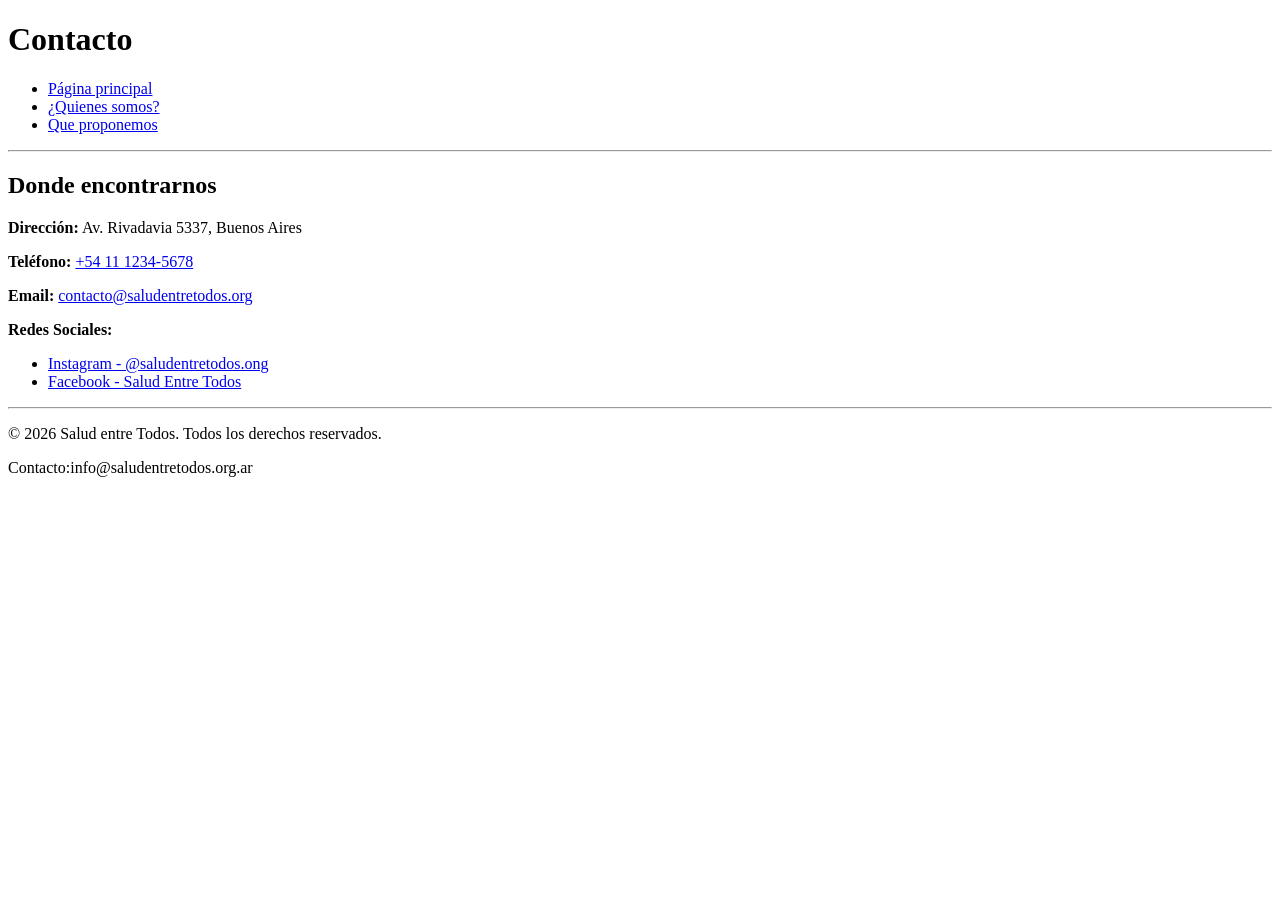
==== mi-ong/contacto.html @ f7f45484 "add(se agrego programas.html y contacto.html, se hicieron cambios en index.html)" ====
<!DOCTYPE html>
<html lang="es">
<head>
    <meta charset="UTF-8">
    <meta name="viewport" content="width=device-width, initial-scale=1.0">
    <title>Contacto | Salud entre Todos</title>
</head>
 
<body>
    <header> 
     <h1>Contacto</h1>
        <nav>
            <ul>
                <li><a href="index.html">Página principal</a></li>
                <li><a href="nosotros.html">¿Quienes somos?</a></li> 
                <li><a href="programas.html">Que proponemos</a></li> 
            </ul> 
        </nav>
        <hr>
    </header>
    <main>
        <section>
            <h2>Donde encontrarnos</h2>
            <p><strong>Dirección:</strong> Av. Rivadavia 5337, Buenos Aires</p>

            <p><strong>Teléfono:</strong> 
                <a href="tel:+541112345678">+54 11 1234-5678</a>
            </p>

            <p><strong>Email:</strong> 
                <a href="mailto:contacto@saludentretodos.org">contacto@saludentretodos.org</a>
            </p>

        <p><strong>Redes Sociales:</strong></p>
        <ul>
            <li>
            <a href="https://www.instagram.com/saludentretodos.ong" target="_blank">Instagram - @saludentretodos.ong</a>
            </li>
            <li>
            <a href="https://www.facebook.com/saludentretodos" target="_blank">Facebook - Salud Entre Todos</a>
            </li>
        </ul>
        </section>
    </main>
       <hr>
    <footer> 
        <p>&copy; 2026 Salud entre Todos. Todos los derechos reservados.</p>
        <p>Contacto:info@saludentretodos.org.ar</p>
    </footer>
</body>

</html>
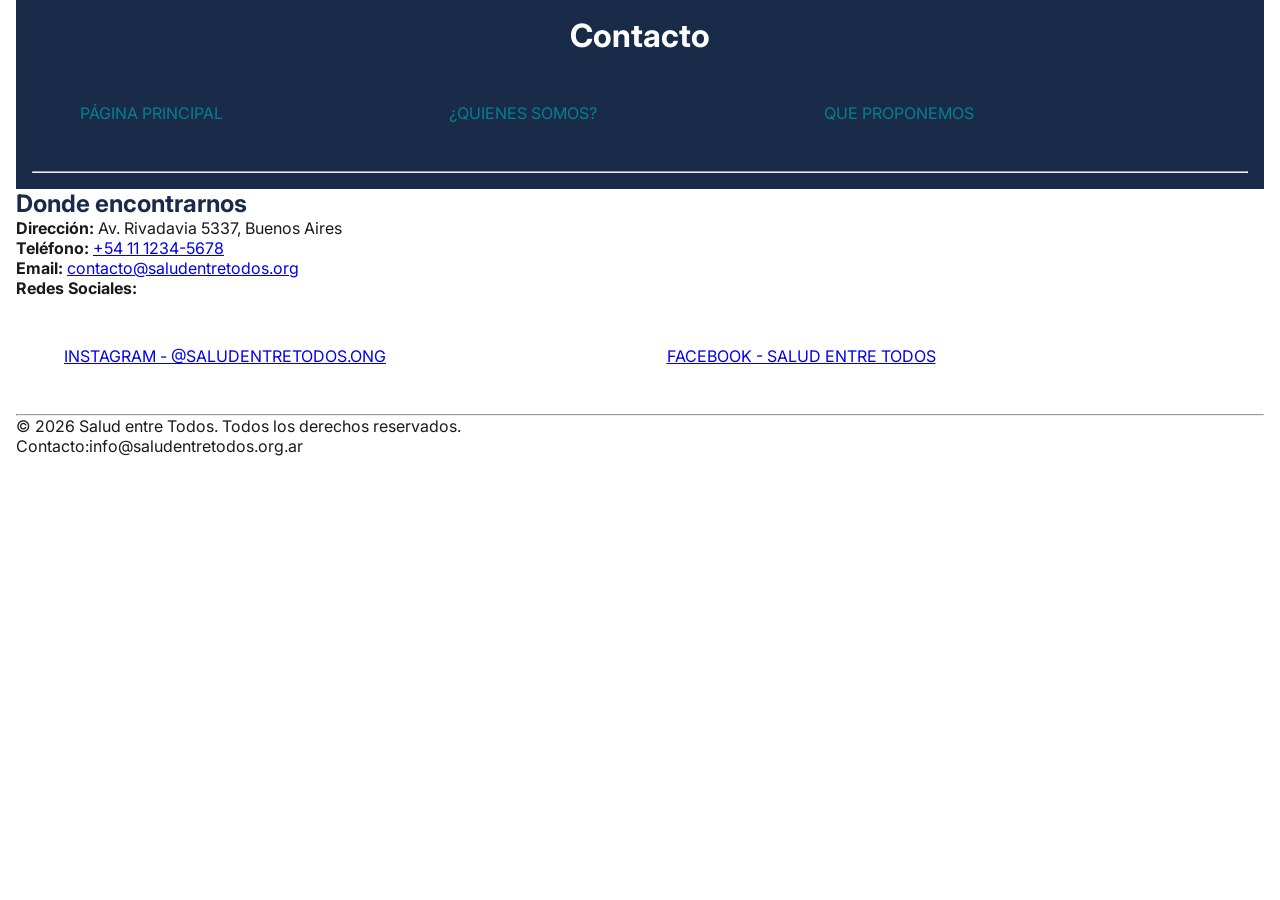
==== commit 255bd1d8: "style:Se agrego estilos basicos en CSS" ====
--- a/mi-ong/contacto.html
+++ b/mi-ong/contacto.html
@@ -3,6 +3,10 @@
 <head>
     <meta charset="UTF-8">
     <meta name="viewport" content="width=device-width, initial-scale=1.0">
+    <link rel="stylesheet" href="/Css/estilos.css">
+    <link rel="preconnect" href="https://fonts.googleapis.com">
+    <link rel="preconnect" href="https://fonts.gstatic.com" crossorigin>
+    <link href="https://fonts.googleapis.com/css2?family=Inter:ital,opsz,wght@0,14..32,100..900;1,14..32,100..900&display=swap" rel="stylesheet">
     <title>Contacto | Salud entre Todos</title>
 </head>
  
--- a/Css/estilos.css
+++ b/Css/estilos.css
@@ -0,0 +1,99 @@
+:root{
+    --color-primario:#1A2B4A;
+    --color-acento:#028090;
+    --fuente: "Inter", sans-serif;
+}
+/* Reset básico*/
+*{ box-sizing: border-box;
+    margin: 0; padding: 0;
+}
+body{
+    font-family: var(--fuente);
+    font-size: 16px;
+    color: var(--color-primario);
+    max-width: auto;
+    margin: 0 auto;
+    padding: 0 1rem;
+}
+
+header{
+    background: var(--color-primario);
+    color: white;
+    padding: 1rem;
+}
+
+nav a:hover{
+    text-decoration: underline;
+}
+
+nav a {
+    color: var(--color-acento);
+    text-decoration: none;
+}
+
+h1{ 
+    text-align: center;
+    align-items: center;
+    
+}
+
+ul{
+    display: flex;
+    align-items: center;
+    text-transform: uppercase;
+    padding: 2rem;
+    margin: 1rem;
+}
+
+ul li{
+    list-style: none;
+    font-size: 1rem;
+    margin-right: auto;
+    justify-content: center;
+}
+
+header img{
+    border-radius: 5rem;
+    padding: auto;
+    margin-top: 2rem;   
+}
+
+p{
+    color: #1a1a1a;   
+}
+
+#colaboradores{
+    padding: auto;
+    margin: auto;
+    text-align: left;
+    table-layout: fixed;
+    border-left: hidden;
+    border-right: hidden;
+    border-bottom: hidden;
+    border-top: hidden;
+    border-collapse: collapse;
+
+}
+table{
+    overflow: auto;
+    width: fit-content;
+    border: 3px solid white;
+    background-color:#1A2B4A;
+}
+th{
+
+    color:white;
+    text-align: center;
+}
+tr{
+    color: white;
+}
+td{
+    border: 1px solid white;
+    padding: 16px 32px;
+}
+tr td:last-child {
+    padding-left: auto;
+    margin-left: auto;
+    text-align: center;
+}
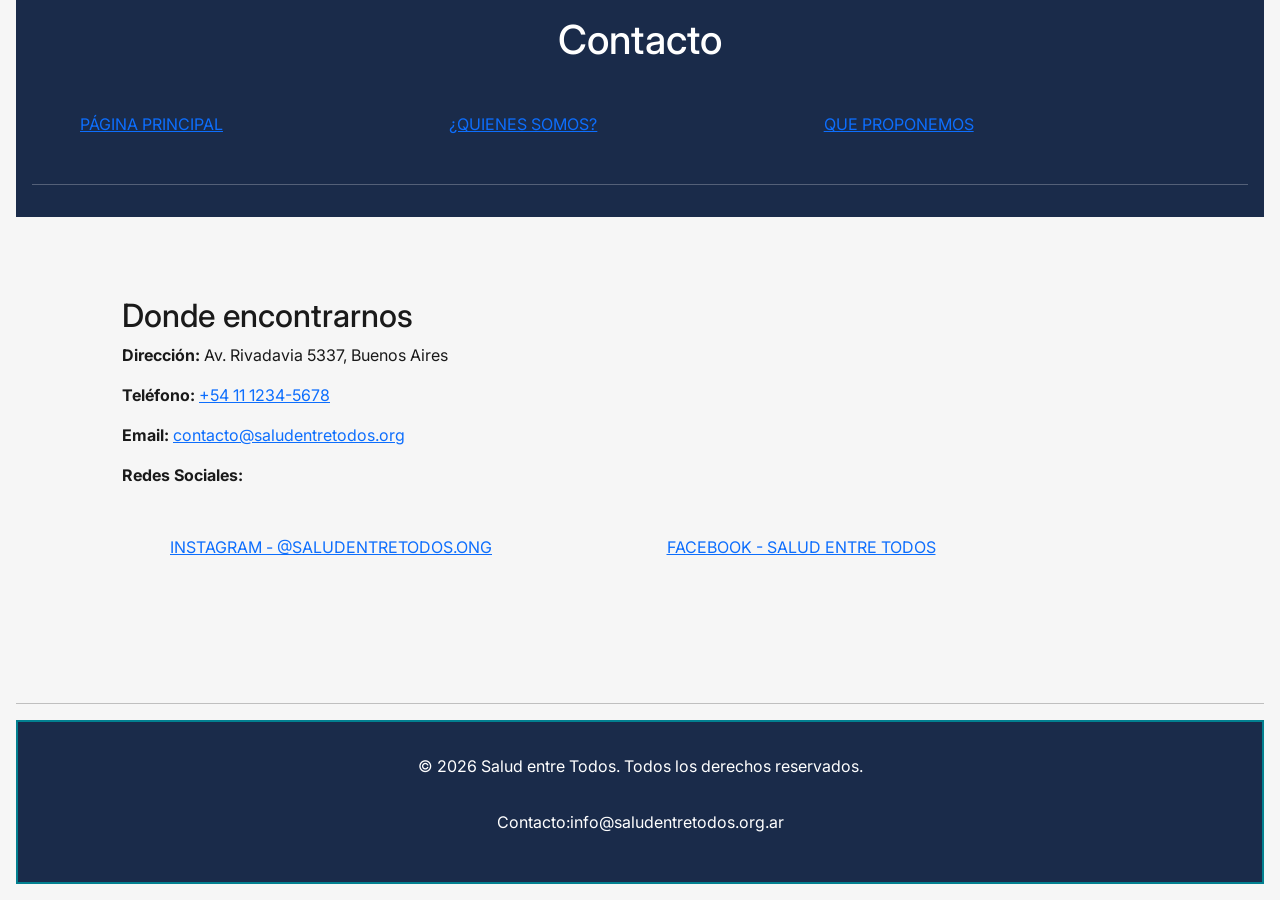
==== commit 5612cc10: "add(se agrego el Boostrap)" ====
--- a/mi-ong/contacto.html
+++ b/mi-ong/contacto.html
@@ -3,6 +3,7 @@
 <head>
     <meta charset="UTF-8">
     <meta name="viewport" content="width=device-width, initial-scale=1.0">
+    <link href="https://cdn.jsdelivr.net/npm/bootstrap@5.3.3/dist/css/bootstrap.min.css" rel="stylesheet">
     <link rel="stylesheet" href="/Css/estilos.css">
     <link rel="preconnect" href="https://fonts.googleapis.com">
     <link rel="preconnect" href="https://fonts.gstatic.com" crossorigin>
@@ -51,6 +52,7 @@
         <p>&copy; 2026 Salud entre Todos. Todos los derechos reservados.</p>
         <p>Contacto:info@saludentretodos.org.ar</p>
     </footer>
+     <script src="https://cdn.jsdelivr.net/npm/bootstrap@5.3.3/dist/js/bootstrap.bundle.min.js"></script>
 </body>
 
 </html>
--- a/Css/estilos.css
+++ b/Css/estilos.css
@@ -1,34 +1,65 @@
+/* Variables*/
 :root{
     --color-primario:#1A2B4A;
+    --color-secundario: #66079c;
     --color-acento:#028090;
     --fuente: "Inter", sans-serif;
-}
+    --color-fondo: #f6f6f6;
+    --color-texto: #1A1A1A;
+;}
 /* Reset básico*/
-*{ box-sizing: border-box;
-    margin: 0; padding: 0;
-}
+*{ 
+    box-sizing: border-box;
+    margin: 0; 
+    padding: 0;
+}
+
+html { scroll-behavior: smooth; }
+
 body{
+    background-color: var(--color-fondo);
     font-family: var(--fuente);
     font-size: 16px;
-    color: var(--color-primario);
+    color: var(--color-texto);
     max-width: auto;
     margin: 0 auto;
     padding: 0 1rem;
 }
-
+/* Header*/
 header{
     background: var(--color-primario);
     color: white;
     padding: 1rem;
-}
-
-nav a:hover{
-    text-decoration: underline;
-}
-
-nav a {
+    margin: 0 auto;
+    position: sticky;
+    top: 0;
+}
+/* Navegación*/
+
+.navbar{
+    display: flex;
+    position: relative;
+}
+
+.navbar ul{
+    display: flex;
+    align-items: center;
+    text-transform: uppercase;
+    padding: 0;
+    margin: 0;
+}
+
+.navbar ul li{
+    list-style: none;
+    font-size: 1rem;
+    margin-right: auto;
+    justify-content: center;
+}
+
+
+.nav-link:hover{
+    transition: 0.3s ease;
     color: var(--color-acento);
-    text-decoration: none;
 }
 
 h1{ 
@@ -36,7 +67,7 @@
     align-items: center;
     
 }
-
+/* Navegación*/
 ul{
     display: flex;
     align-items: center;
@@ -44,14 +75,14 @@
     padding: 2rem;
     margin: 1rem;
 }
-
+/* Navegación*/
 ul li{
     list-style: none;
     font-size: 1rem;
     margin-right: auto;
     justify-content: center;
 }
-
+/* Imagen Principal*/
 header img{
     border-radius: 5rem;
     padding: auto;
@@ -62,9 +93,24 @@
     color: #1a1a1a;   
 }
 
+#objetivo h2{
+    color: var(--color-primario);
+    padding-bottom: 1rem;
+    font-size: 2rem;
+}
+
+#objetivo p{
+    letter-spacing: 1.3px;
+    font-size: 1.2rem;
+}
+
+/* Tabla*/
+#colaboradores h2{
+    color: var(--color-primario);
+    padding-bottom: 1rem;
+    font-size: 2rem;
+}
 #colaboradores{
-    padding: auto;
-    margin: auto;
     text-align: left;
     table-layout: fixed;
     border-left: hidden;
@@ -74,26 +120,181 @@
     border-collapse: collapse;
 
 }
+/* Tabla*/
 table{
     overflow: auto;
-    width: fit-content;
+    width: 100%;
     border: 3px solid white;
     background-color:#1A2B4A;
 }
+/* Tabla*/
 th{
 
     color:white;
     text-align: center;
 }
+/* Tabla*/
 tr{
     color: white;
 }
+/* Tabla*/
 td{
     border: 1px solid white;
     padding: 16px 32px;
 }
+/* Tabla*/
 tr td:last-child {
     padding-left: auto;
     margin-left: auto;
     text-align: center;
 }
+/* Main*/
+main{
+    margin: auto;
+    padding: auto;
+}
+section{
+    padding: 5rem 2rem;
+    max-width: 1100px;
+    margin: 0 auto;
+}
+
+#mision h2{
+    color: var(--color-primario);
+    padding-bottom: 1rem;
+    font-size: 2rem;
+    margin-bottom: 1rem;
+}
+
+#mision{
+    display: grid;
+    grid-template-columns: auto;
+    gap: 2rem;
+    margin-bottom: 1rem;
+    align-items: center;
+}
+#mision p{
+    font-size: 1.2rem;
+    letter-spacing: 1.3px;
+}
+#mision img{
+    width: 200%;
+    border-radius: 8px;
+    object-fit: cover;
+    max-width: 200px;
+}
+
+/* Formulario*/
+#ayudas{
+    margin: auto;
+    padding: auto;
+    border-left: hidden;
+    border-right: hidden;
+    border-bottom: hidden;
+    border-top: hidden;
+    border-collapse: collapse;
+}
+/* Formulario*/
+#ayudas h3{
+    letter-spacing: 1.3px;
+    font-size: 2rem;
+    color: var(--color-primario);
+    margin-bottom: 1rem;
+}
+/* Formulario*/
+#ayudas p{
+    font-size: 1.2rem;
+    align-items: center;
+    text-transform: uppercase;
+    margin-bottom: 1rem;
+}
+/* Formulario*/
+form{
+    color: var(--color-secundario);
+}
+/* Formulario*/
+label {
+    padding: auto;
+    margin: auto;
+    justify-content: center;
+}
+/* Formulario*/
+input{
+    padding: 2px 8px;
+    background-color: var(--color-primario);
+    color: #F7F9FA;
+    margin-bottom: 1rem;
+    border-left: hidden;
+    border-right: hidden;
+    border-bottom: hidden;
+    border-top: hidden;
+    border-collapse: collapse;
+    border: 2px solid var(--color-secundario);
+}
+/* Formulario*/
+button{
+    background-color: var(--color-primario);
+    color: #F7F9FA;
+    padding: 8px 16px;
+    border: 2px solid var(--color-secundario);
+    text-transform: uppercase;
+}
+ button:hover{
+    background-color: var(--color-secundario);
+    color: #F7F9FA;
+    border: 2px solid var(--color-primario);
+ }
+
+#main artricle{
+    display: grid;
+    grid-template-columns: auto;
+    gap: 2rem;
+}
+#main h2{
+    color: var(--color-primario);
+    text-align: center;
+    padding-top: 2rem;
+    letter-spacing: 1.3px;
+    font-size: 2rem;
+}
+
+#historia h3{
+    color: var(--color-primario);
+    padding-bottom: 1rem;
+    font-size: 1.5rem;
+}
+
+#valores h3{
+    color: var(--color-primario);
+    padding-bottom: 1rem;
+    font-size: 1.5rem;
+}
+
+#valores ul{
+    list-style: none;
+    display: flex;
+    justify-content: center;
+    gap: 2rem;
+    text-align: center;
+}
+#valores ul li strong{
+    color: var(--color-secundario);
+    padding-right: 0.5rem;
+    font-size: 1.2rem;
+}
+#valores li p{
+    text-align: center;
+}
+
+footer{
+    background-color: var(--color-primario);
+    padding: 1.5rem;
+    margin-top: auto;
+    border: 2px solid #028090;
+}
+
+footer p{
+    text-align: center;
+    color: white;
+    padding: 8px;
+}
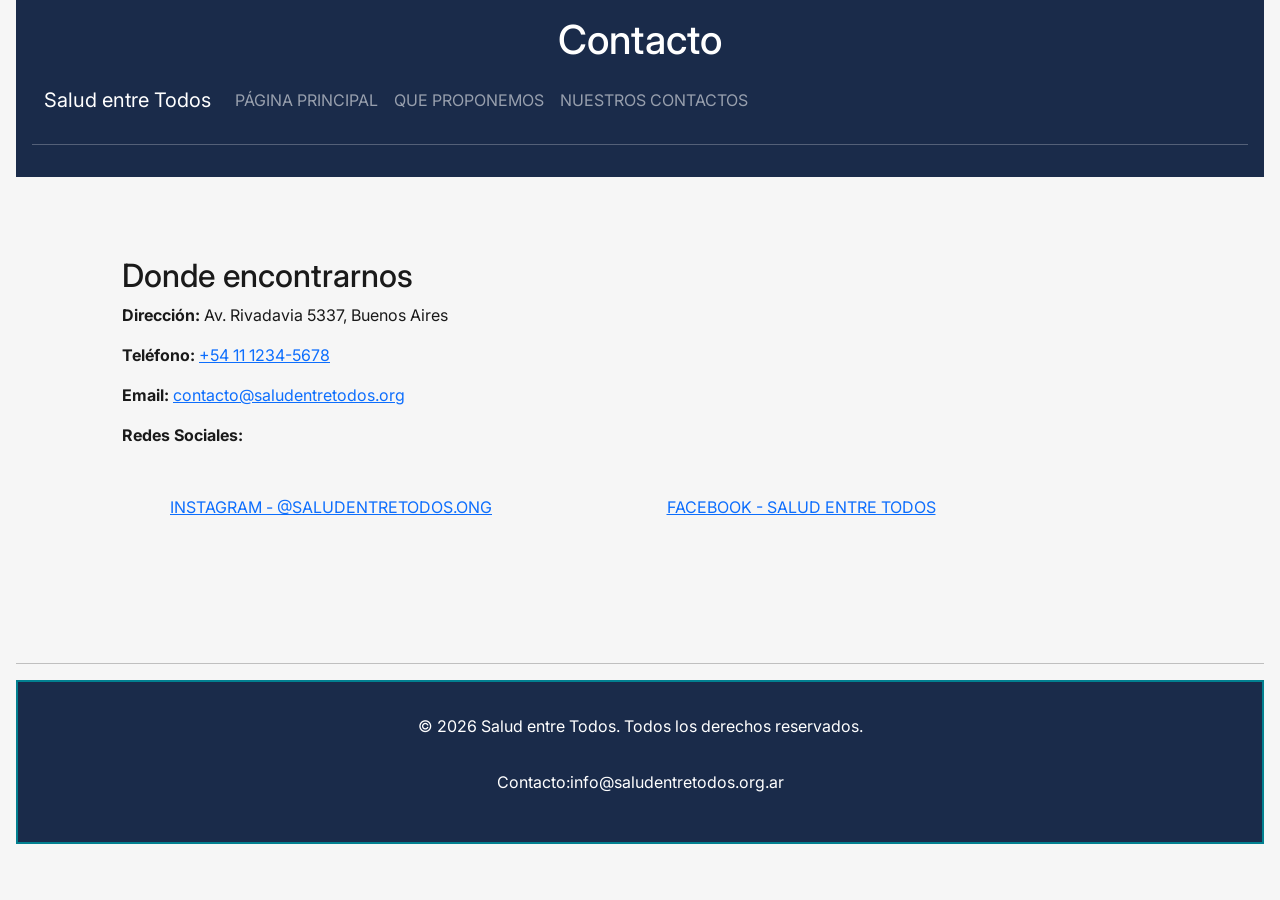
==== commit c8e5635d: "add(se agrego la nueva nav a todos los html)" ====
--- a/mi-ong/contacto.html
+++ b/mi-ong/contacto.html
@@ -14,12 +14,26 @@
 <body>
     <header> 
      <h1>Contacto</h1>
-        <nav>
-            <ul>
-                <li><a href="index.html">Página principal</a></li>
-                <li><a href="nosotros.html">¿Quienes somos?</a></li> 
-                <li><a href="programas.html">Que proponemos</a></li> 
-            </ul> 
+        <nav class="navbar navbar-expand-md navbar-dark bg--primario">
+            <div class="container-fluid">
+                <a class="navbar-brand">Salud entre Todos</a>
+                <button class="navbar-toggler" type="button" data-bs-toggle="collapse" data-bs-target="#navbarNav" aria-controls="navbarNav" aria-expanded="false" aria-label="Toggle navigation">
+                    <span class="navbar-toggler-icon"></span>
+                </button>
+                <div class="collapse navbar-collapse" id="navbarNav">
+                    <ul class="navbar-nav">
+                        <li class="nav-item">
+                            <a class="nav-link" href="index.html">Página principal</a>
+                        </li>
+                        <li class="nav-item">
+                            <a class="nav-link" href="programas.html">Que proponemos</a>
+                        </li>
+                        <li class="nav-item">
+                            <a class="nav-link" href="contacto.html">Nuestros contactos</a>
+                        </li>
+                    </ul>
+                </div>
+            </div>
         </nav>
         <hr>
     </header>
--- a/Css/estilos.css
+++ b/Css/estilos.css
@@ -31,7 +31,7 @@
     color: white;
     padding: 1rem;
     margin: 0 auto;
-    position: sticky;
+    position: relative;
     top: 0;
 }
 /* Navegación*/
@@ -245,11 +245,7 @@
     border: 2px solid var(--color-primario);
  }
 
-#main artricle{
-    display: grid;
-    grid-template-columns: auto;
-    gap: 2rem;
-}
+
 #main h2{
     color: var(--color-primario);
     text-align: center;
@@ -262,6 +258,9 @@
     color: var(--color-primario);
     padding-bottom: 1rem;
     font-size: 1.5rem;
+}
+#valores{
+    display: flex;
 }
 
 #valores h3{
@@ -272,11 +271,11 @@
 
 #valores ul{
     list-style: none;
-    display: flex;
     justify-content: center;
     gap: 2rem;
     text-align: center;
 }
+
 #valores ul li strong{
     color: var(--color-secundario);
     padding-right: 0.5rem;
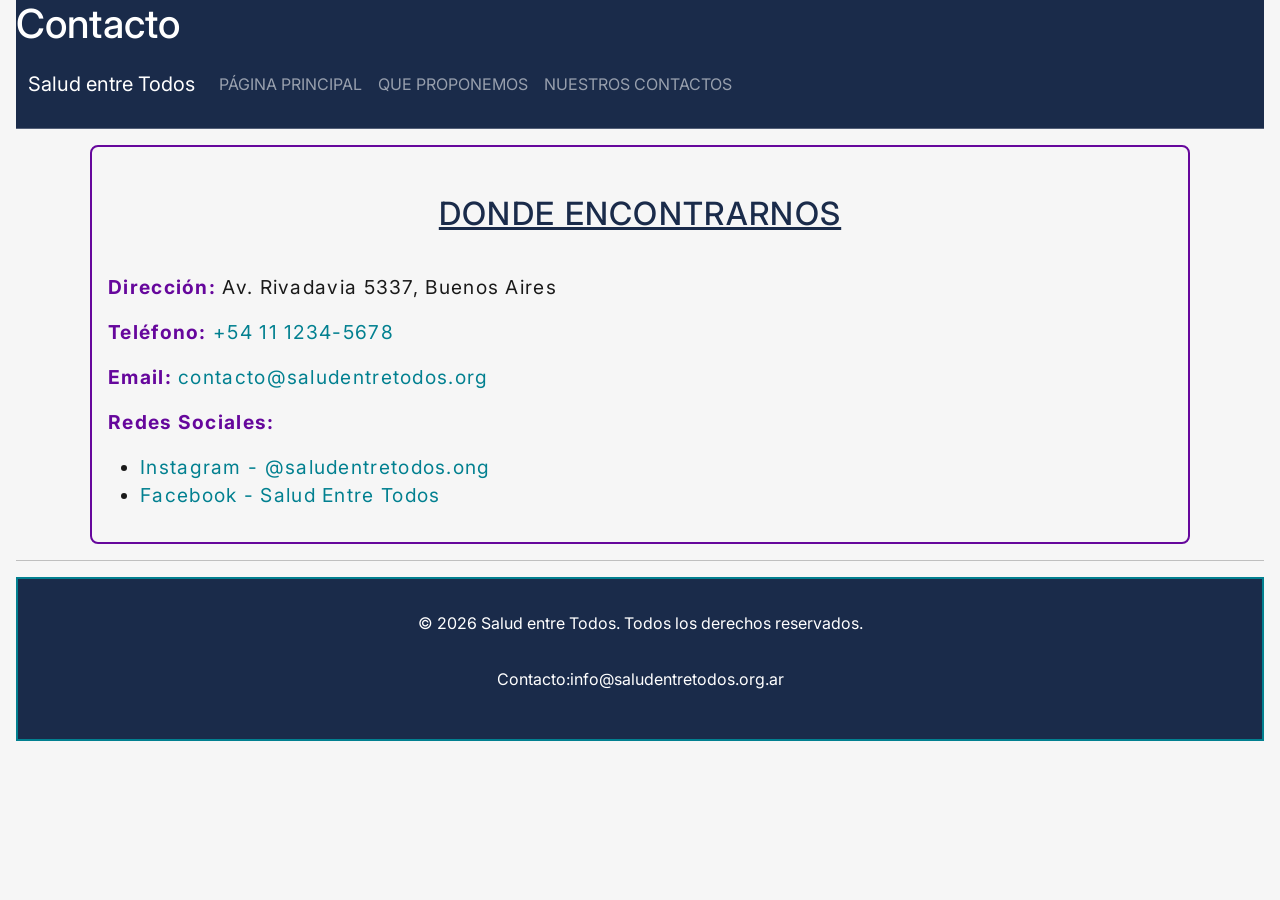
==== commit 3283db5e: "fix(se corrigieron errores y se mejoraron estilos con CSS)" ====
--- a/mi-ong/contacto.html
+++ b/mi-ong/contacto.html
@@ -38,7 +38,7 @@
         <hr>
     </header>
     <main>
-        <section>
+        <section id="nuestros-contactos">
             <h2>Donde encontrarnos</h2>
             <p><strong>Dirección:</strong> Av. Rivadavia 5337, Buenos Aires</p>
 
--- a/Css/estilos.css
+++ b/Css/estilos.css
@@ -29,16 +29,24 @@
 header{
     background: var(--color-primario);
     color: white;
-    padding: 1rem;
-    margin: 0 auto;
-    position: relative;
+    margin: auto;
+    position: sticky;
     top: 0;
 }
 /* Navegación*/
 
 .navbar{
     display: flex;
-    position: relative;
+    position: sticky;
+    top: 0;
+
+}
+/* Imagen Principal*/
+.navbar-brand img{
+    width: 100px;
+    height: 100px;
+    border-radius: 50%;
+    object-fit: cover;
 }
 
 .navbar ul{
@@ -62,31 +70,11 @@
     color: var(--color-acento);
 }
 
-h1{ 
-    text-align: center;
-    align-items: center;
-    
-}
-/* Navegación*/
-ul{
-    display: flex;
-    align-items: center;
-    text-transform: uppercase;
-    padding: 2rem;
-    margin: 1rem;
-}
-/* Navegación*/
-ul li{
-    list-style: none;
-    font-size: 1rem;
-    margin-right: auto;
-    justify-content: center;
-}
-/* Imagen Principal*/
-header img{
-    border-radius: 5rem;
-    padding: auto;
-    margin-top: 2rem;   
+.navbar h1{ 
+    display: flex;
+    justify-content: center;
+    text-align: center;
+    padding: 0.5rem;
 }
 
 p{
@@ -250,8 +238,9 @@
     color: var(--color-primario);
     text-align: center;
     padding-top: 2rem;
-    letter-spacing: 1.3px;
-    font-size: 2rem;
+    letter-spacing: 1.4px;
+    font-size: 2rem;
+    text-transform: uppercase;
 }
 
 #historia h3{
@@ -259,20 +248,30 @@
     padding-bottom: 1rem;
     font-size: 1.5rem;
 }
+
+#historia p{
+    letter-spacing: 1.3px;
+    font-size: 1.2rem;
+}
+
 #valores{
-    display: flex;
+    overflow: auto;
+    display: flex;
+    flex-direction: column;
+    gap: 2rem;
+    flex-wrap: wrap;
 }
 
 #valores h3{
     color: var(--color-primario);
-    padding-bottom: 1rem;
-    font-size: 1.5rem;
+    text-align: center;
 }
 
 #valores ul{
+    display: flex;
+    overflow: auto;
     list-style: none;
     justify-content: center;
-    gap: 2rem;
     text-align: center;
 }
 
@@ -281,8 +280,101 @@
     padding-right: 0.5rem;
     font-size: 1.2rem;
 }
+
 #valores li p{
     text-align: center;
+}
+
+
+#datos{
+    display: flex;
+    justify-content: center;
+    border-left: hidden;
+    border-right: hidden;
+    border-bottom: hidden;
+    border-top: hidden;
+    border-collapse: collapse;
+    border: 2px solid var(--color-secundario);
+}
+
+#datos h3{
+    display: flex;
+    text-align: left;
+    padding-right: 10rem;
+    padding-top: 11rem;
+}
+
+#datos dl dt{
+    font-size: 1.2rem;
+    font-weight: 900;
+    padding-bottom: 3px;
+}
+#datos dl dt dd{
+    font-size: 0.5rem;
+}
+
+#titulo-programas{
+    color: var(--color-primario);
+    text-align:center;
+    padding: 2rem;
+    text-transform: uppercase;
+    text-decoration: underline;
+}
+
+#atencion-medica, #medicamentos, #educacion{
+    border: 2px solid var(--color-secundario);
+    padding: 1rem;
+    margin-bottom: 1rem;
+    border-radius: 8px;
+    letter-spacing: 1.3px;
+    font-size: 1.2rem;
+}
+
+#atencion-medica, #medicamentos, #educacion, h3{
+    color: var(--color-acento);
+}
+
+#atencion-medica h3{
+    font-weight: 900;
+}
+
+#medicamentos h3{
+    font-weight: 900;
+}
+
+#educacion h3{
+    font-weight: 900;
+}
+
+#atencion-medica, #medicamentos, #educacion, strong{
+    color: var(--color-secundario);
+    font-weight: 700;
+}
+
+#nuestros-contactos{
+    border: 2px solid var(--color-secundario);
+    padding: 1rem;
+    margin-bottom: 1rem;
+    border-radius: 8px;
+    letter-spacing: 1.3px;
+    font-size: 1.2rem;
+}
+
+#nuestros-contactos h2{
+    color: var(--color-primario);
+    text-align:center;
+    padding: 2rem;
+    text-transform: uppercase;
+    text-decoration: underline;
+}
+
+#nuestros-contactos a{
+    color: var(--color-acento);
+    text-decoration: none;
+}
+
+#nuestros-contactos a:hover{
+    text-decoration: underline;
 }
 
 footer{
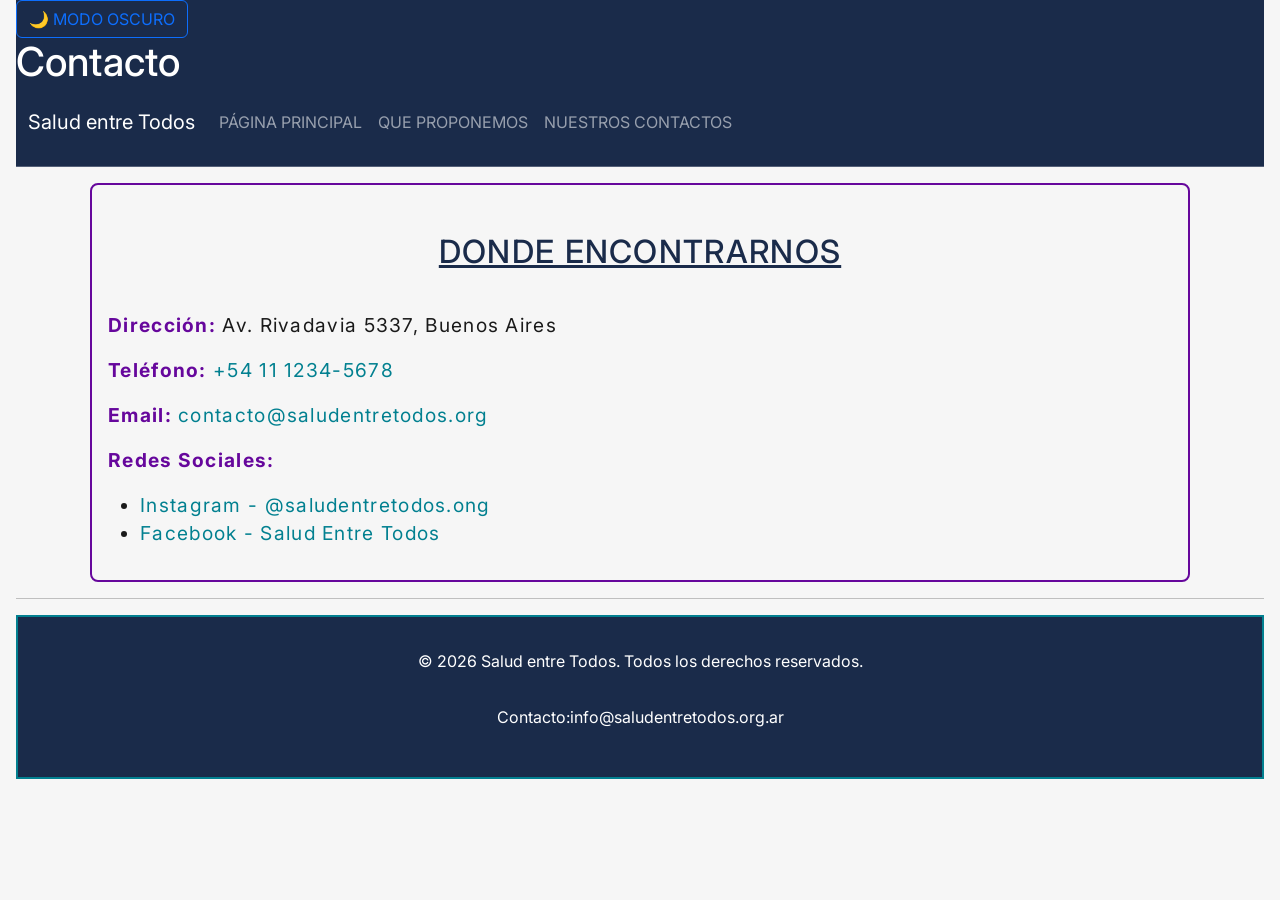
==== commit 4750879f: "add(se agrego funciones con JS y se aplico estilos al JS con CSS)" ====
--- a/mi-ong/contacto.html
+++ b/mi-ong/contacto.html
@@ -13,6 +13,9 @@
  
 <body>
     <header> 
+        <button id="btn-modo" class="btn btn-outline-primary btn-bg">
+        🌙 Modo oscuro
+        </button>
      <h1>Contacto</h1>
         <nav class="navbar navbar-expand-md navbar-dark bg--primario">
             <div class="container-fluid">
@@ -67,6 +70,7 @@
         <p>Contacto:info@saludentretodos.org.ar</p>
     </footer>
      <script src="https://cdn.jsdelivr.net/npm/bootstrap@5.3.3/dist/js/bootstrap.bundle.min.js"></script>
+     <script src="/js/main.js"></script>
 </body>
 
 </html>
--- a/Css/estilos.css
+++ b/Css/estilos.css
@@ -33,6 +33,37 @@
     position: sticky;
     top: 0;
 }
+
+body.modo-oscuro {
+    background-color: #1A1A1A;
+    color: #F1F1F1;
+}
+body.modo-oscuro p{
+    color: #F1F1F1;
+}
+
+body.modo-oscuro h2{
+    color: var(--color-acento)  !important;
+}
+
+body.modo-oscuro h3{
+    color: var(--color-acento)  !important;
+}
+
+body.modo-oscuro header {
+    background-color: #0D0D0D;
+}
+
+body.modo-oscuro .card {
+    background-color: #2A2A2A;
+    border-color: #444;
+}
+
+body.modo-oscuro .card-text {
+    color: #CCCCCC;
+}
+
+
 /* Navegación*/
 
 .navbar{
@@ -312,6 +343,24 @@
 #datos dl dt dd{
     font-size: 0.5rem;
 }
+.card{
+    border: 1px solid #028090;
+}
+
+.card-body h5, p{
+    text-align: left;
+}
+
+.card-body h5{
+    color: var(--color-acento);
+    font-size: 1.2rem;
+    font-weight: 900;
+}
+
+.card-body p{
+    font-weight: 700;
+}
+
 
 #titulo-programas{
     color: var(--color-primario);
